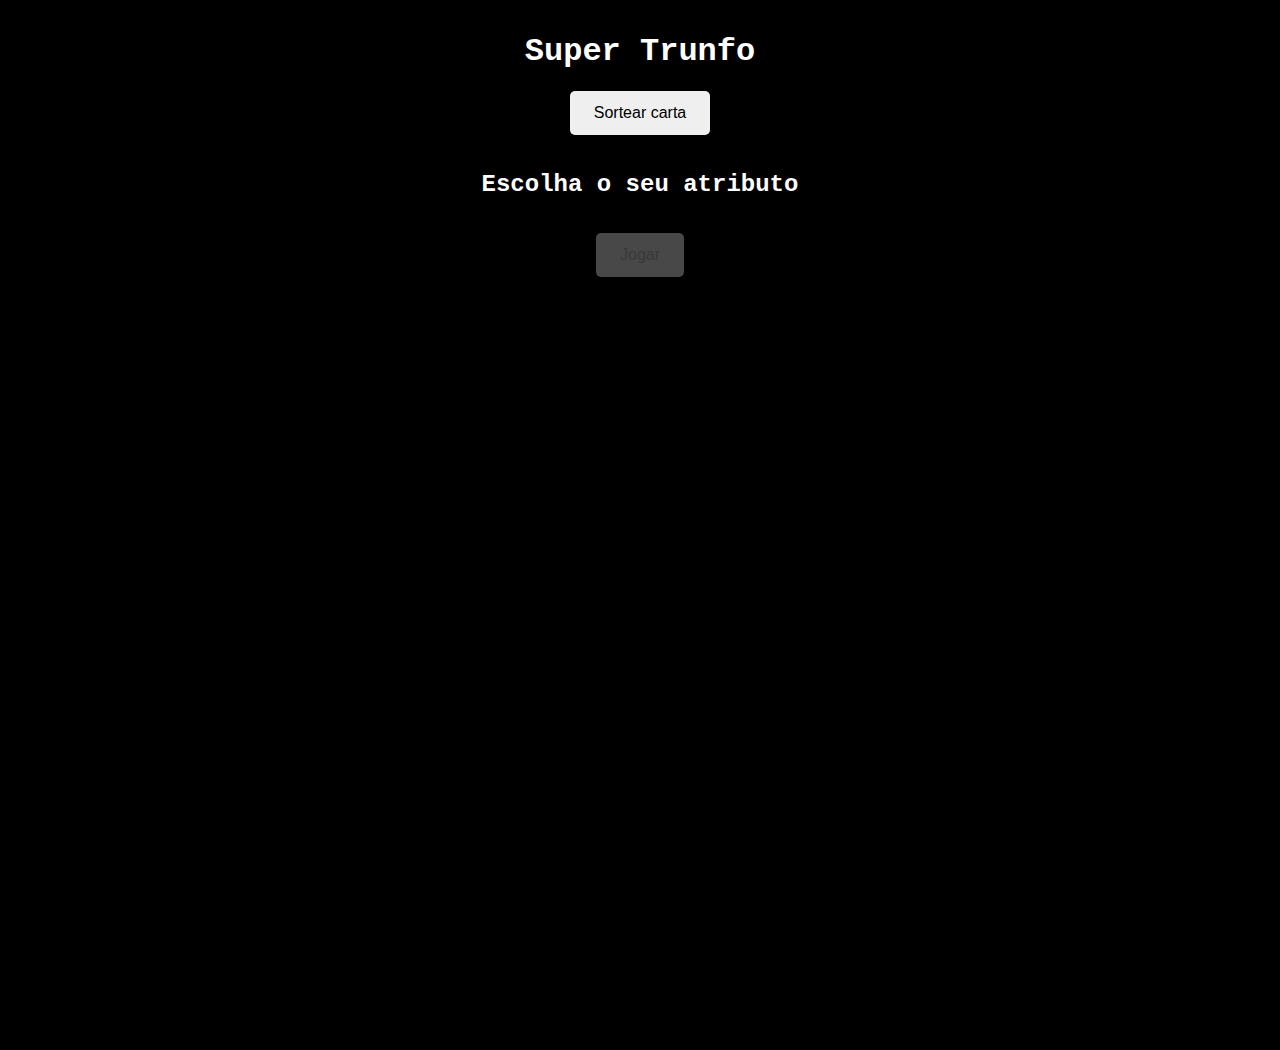
==== aula07/index.html @ 72798cea "aula07" ====
<html>

<head>
    <title>
        Imersão Dev - Aula 07
    </title>
    <link rel="stylesheet" href="style.css">
    <script src="script.js"></script>
</head>

<body>
    <div class="container">
        <img src="https://www.alura.com.br/assets/img/imersoes/dev-2021/logo-imersao-super-trunfo.png" class="page-logo"
            alt="">
        <h1 class="page-title">Super Trunfo</h1>

        <button onclick="sortearCarta()" id="btnSortear">Sortear carta</button>

        <form id="form">
            <h2>Escolha o seu atributo</h2>
            <div class="opcoes" id="opcoes"></div>
            <button type="button" id="btnJogar" onclick="jogar()" disabled="false">Jogar</button>
            <div id="resultado"></div>

        </form>
    </div>
</body>

</html>
---- aula07/style.css ----
body {
    font-family: "Roboto Mono", monospace;
    min-height: 854px;
    background-image: url("https://www.alura.com.br/assets/img/imersoes/dev-2021/dia-07-super-trunfo-bg.png");
    background-color: #000000;
    background-size: cover;
    background-position: center top;
    background-repeat: no-repeat;
    padding-bottom: 20vh;
}

.container {
    text-align: center;
    padding: 20px;
}

.page-title {
    color: #ffffff;
    margin: 5px 0;
}

button {
    padding: 0.8rem 1.5rem;
    margin: 1rem 0;
    border-radius: 5px;
    border: none;
    font-size: 1rem;
}

h2 {
    color: white;
}

#carta-jogador {
    width: 360px;
    height: 500px;
    overflow: auto;
    border-radius: 10px;
    margin-bottom: 10px;
    margin: 0 auto;
    display: flex;
    align-items: flex-end;
}

#carta-jogador h3 {
    text-align: center;
}

.carta-imagem {
    border: 1px solid black;
    height: 100px;
    margin: 10px;
}

.carta-imagem img {
    width: 100%;
    height: 100%;
}

.carta-status {
    height: 160px;
    margin: 1.5rem;
}

.carta-status input {
    margin: 20px 10px;
}

.opcoes {
    color: white;
    text-transform: capitalize;
    padding: 0px 15px;
}
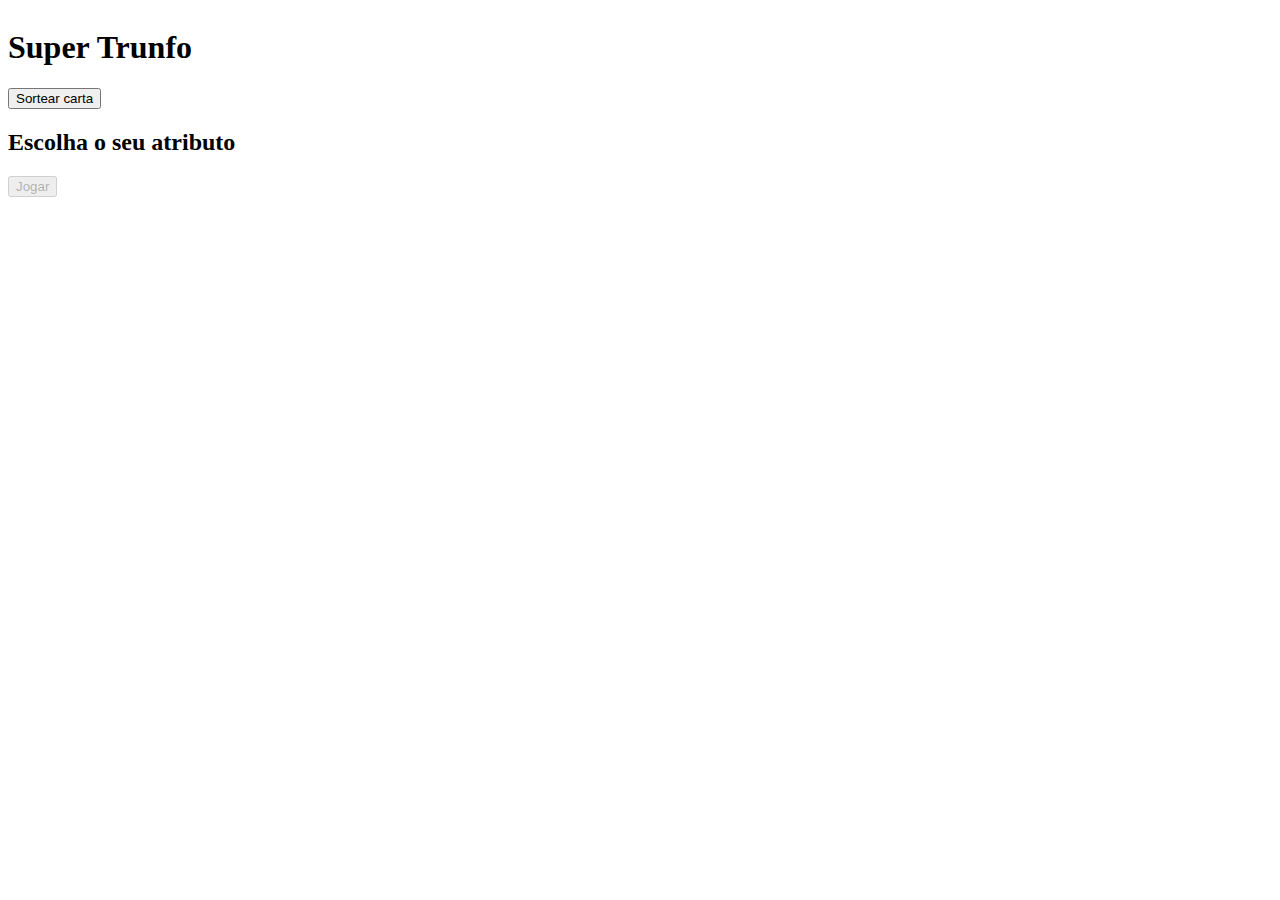
==== commit 7c218cef: "aula 07" ====
--- a/aula07/index.html
+++ b/aula07/index.html
@@ -4,8 +4,6 @@
     <title>
         Imersão Dev - Aula 07
     </title>
-    <link rel="stylesheet" href="style.css">
-    <script src="script.js"></script>
 </head>
 
 <body>
